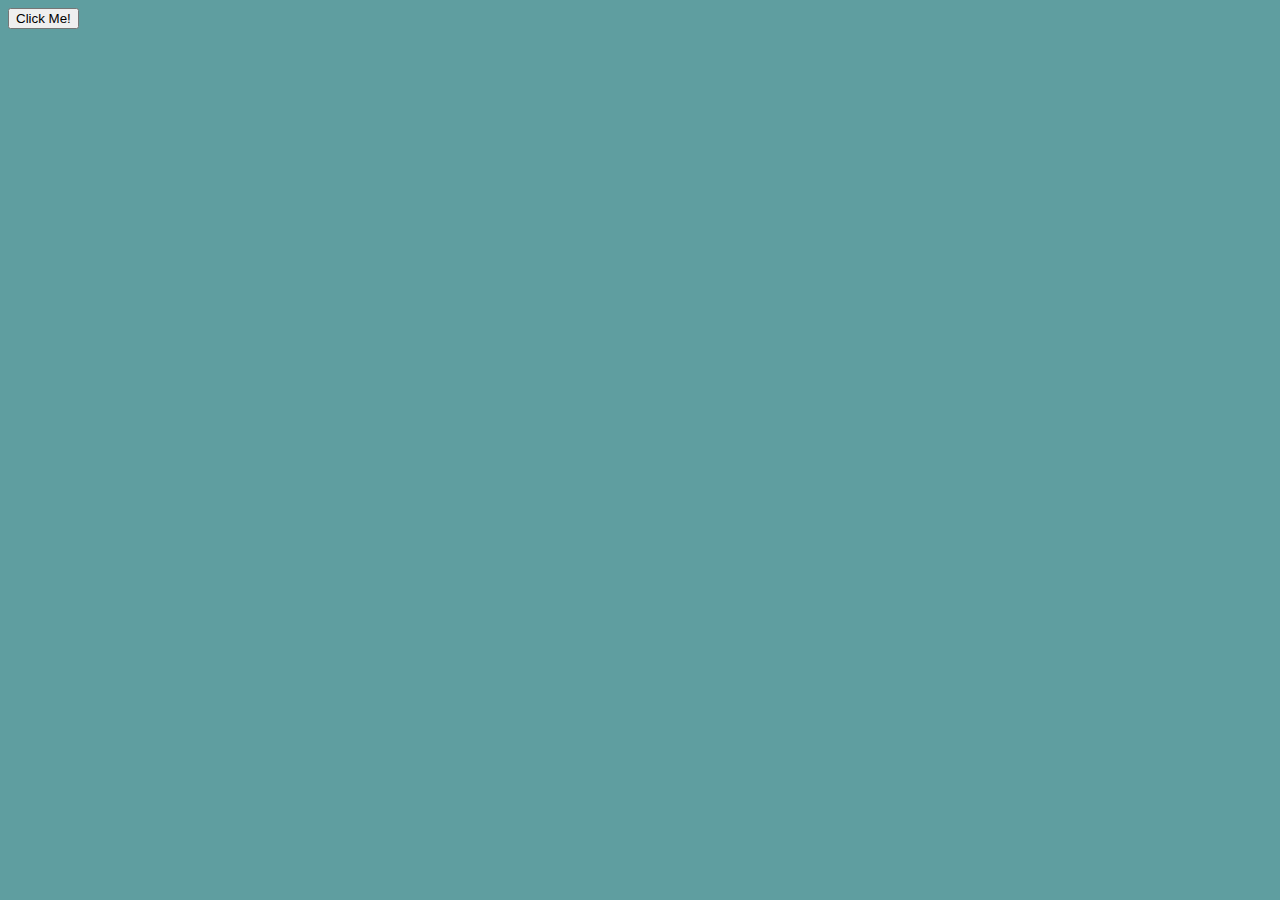
==== index.html @ 61f01c06 "update file structure" ====
<!DOCTYPE html>
<html>
  <head>
    <title>My Game</title>
    <link rel="stylesheet" type="text/css" href="styles/baseStyles.css" />
    <meta charset="utf-8" />
  </head>
  <body>
    <!-- Simple example for us to call our JavaScript functions -->
    <button onclick="someFunction(1234)">Click Me!</button>

    <script type="text/javascript" src="functions/BaseLogic.js"></script>
  </body>
</html>
---- styles/baseStyles.css ----
/* * This is just a placeholder for our base styles, each entity we have (depending on the game we make, should have its own
 * css file so that we can keep our code clean and organized and we don't have any conflicting css in the game.
*/
:root {
    background-color: cadetblue;
}
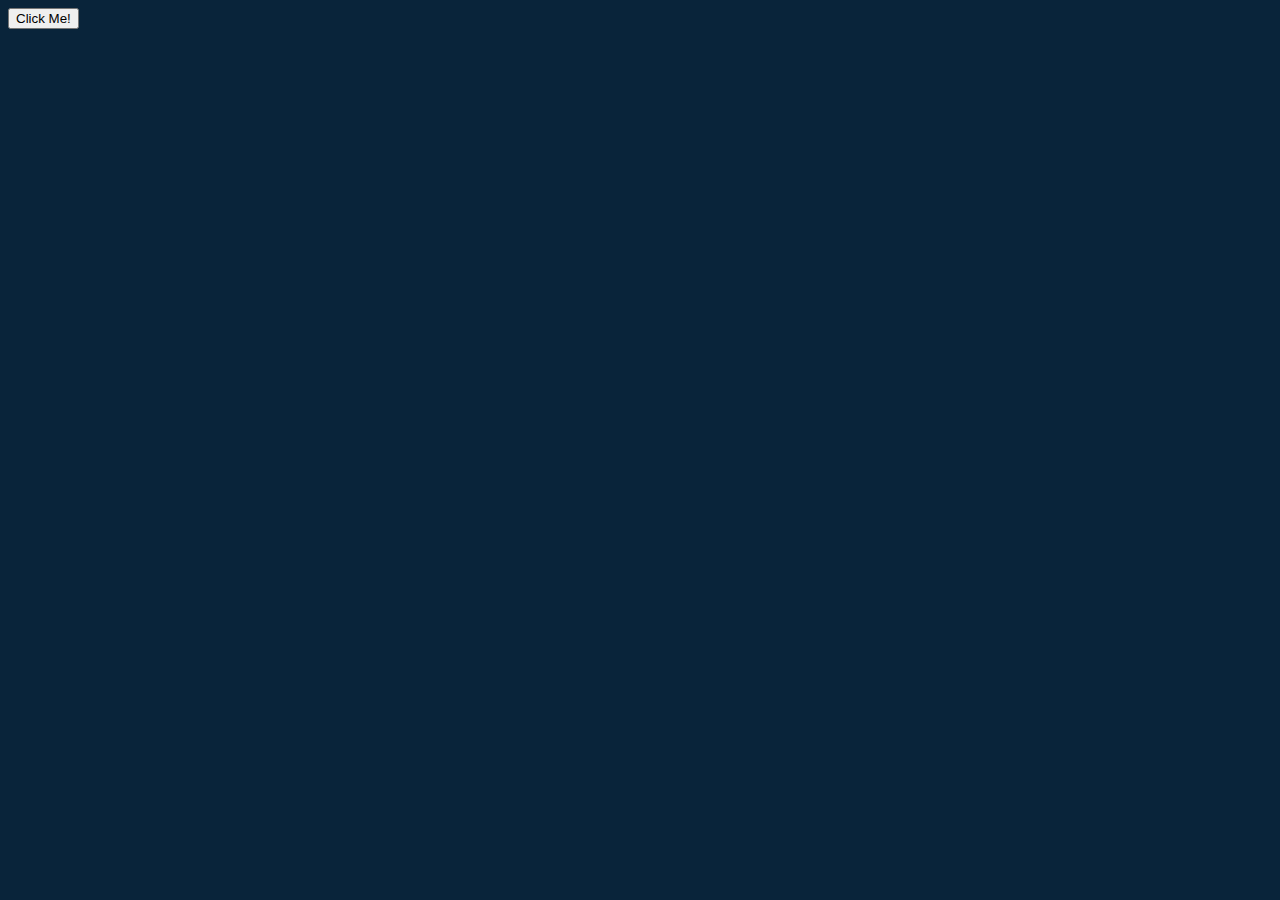
==== commit 711f56d9: "Commit to make branches" ====
--- a/index.html
+++ b/index.html
@@ -2,7 +2,7 @@
 <html>
   <head>
     <title>My Game</title>
-    <link rel="stylesheet" type="text/css" href="styles/baseStyles.css" />
+    <link rel="stylesheet" type="text/css" href="styles/base.css" />
     <meta charset="utf-8" />
   </head>
   <body>
--- a/styles/base.css
+++ b/styles/base.css
@@ -0,0 +1,7 @@
+/* * This is just a placeholder for our base styles, each entity we have (depending on the game we make, should have it's own
+ * css file so that we can keep our code clean and organized and we don't have any conflicting css in the game.
+ * */
+:root {
+    background-color: rgb(9, 36, 58);
+}
+
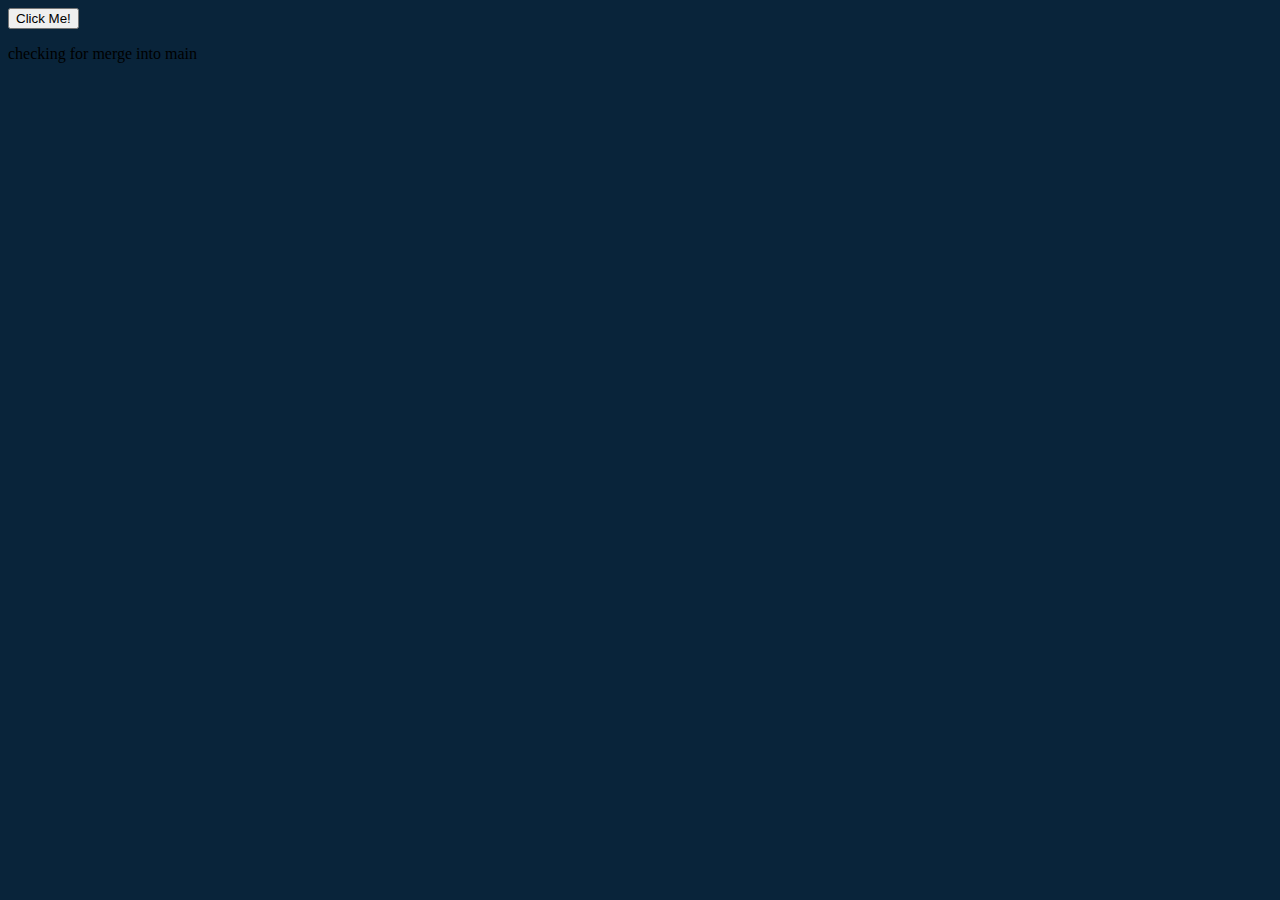
==== commit 7eaa4295: "test" ====
--- a/index.html
+++ b/index.html
@@ -10,5 +10,7 @@
     <button onclick="someFunction(1234)">Click Me!</button>
 
     <script type="text/javascript" src="functions/BaseLogic.js"></script>
+
+    <p>checking for merge into main</p>
   </body>
 </html>
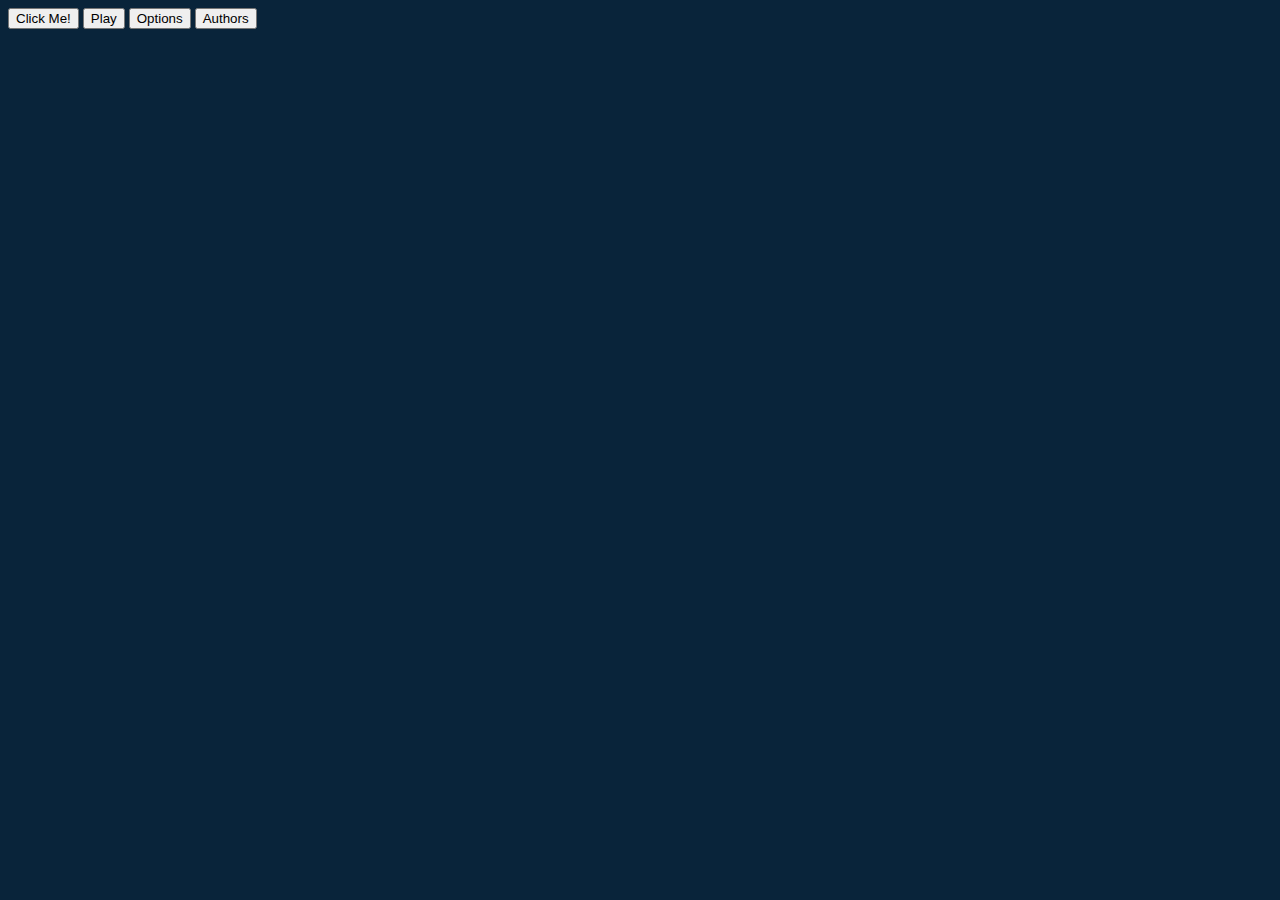
==== commit 087adc33: "setup for card styles and main buttons" ====
--- a/index.html
+++ b/index.html
@@ -5,12 +5,22 @@
     <link rel="stylesheet" type="text/css" href="styles/base.css" />
     <meta charset="utf-8" />
   </head>
-  <body>
     <!-- Simple example for us to call our JavaScript functions -->
-    <button onclick="someFunction(1234)">Click Me!</button>
+    <button onclick="someFunction(1234)" title="Click Me!">Click Me!</button>
+
+    <!-- Include a Play Button, Options Button, and Authors button-->
+    <button id="playButton" class="button" onclick="playGame()">Play</button>
+    <button
+      id="optionsButton"
+      class="button"
+      onclick="options()"
+    >Options</button>
+    <button
+      id="authorsButton"
+      class="button"
+      onclick="authors()"
+    >Authors</button>
 
     <script type="text/javascript" src="functions/BaseLogic.js"></script>
-
-    <p>checking for merge into main</p>
   </body>
 </html>
--- a/styles/base.css
+++ b/styles/base.css
@@ -1,3 +1,6 @@
+/* Import google fonts from the web to be used in our game */
+@import url('https://fonts.googleapis.com/css2?family=Open+Sans&display=swap');
+
 /* * This is just a placeholder for our base styles, each entity we have (depending on the game we make, should have it's own
  * css file so that we can keep our code clean and organized and we don't have any conflicting css in the game.
  * */
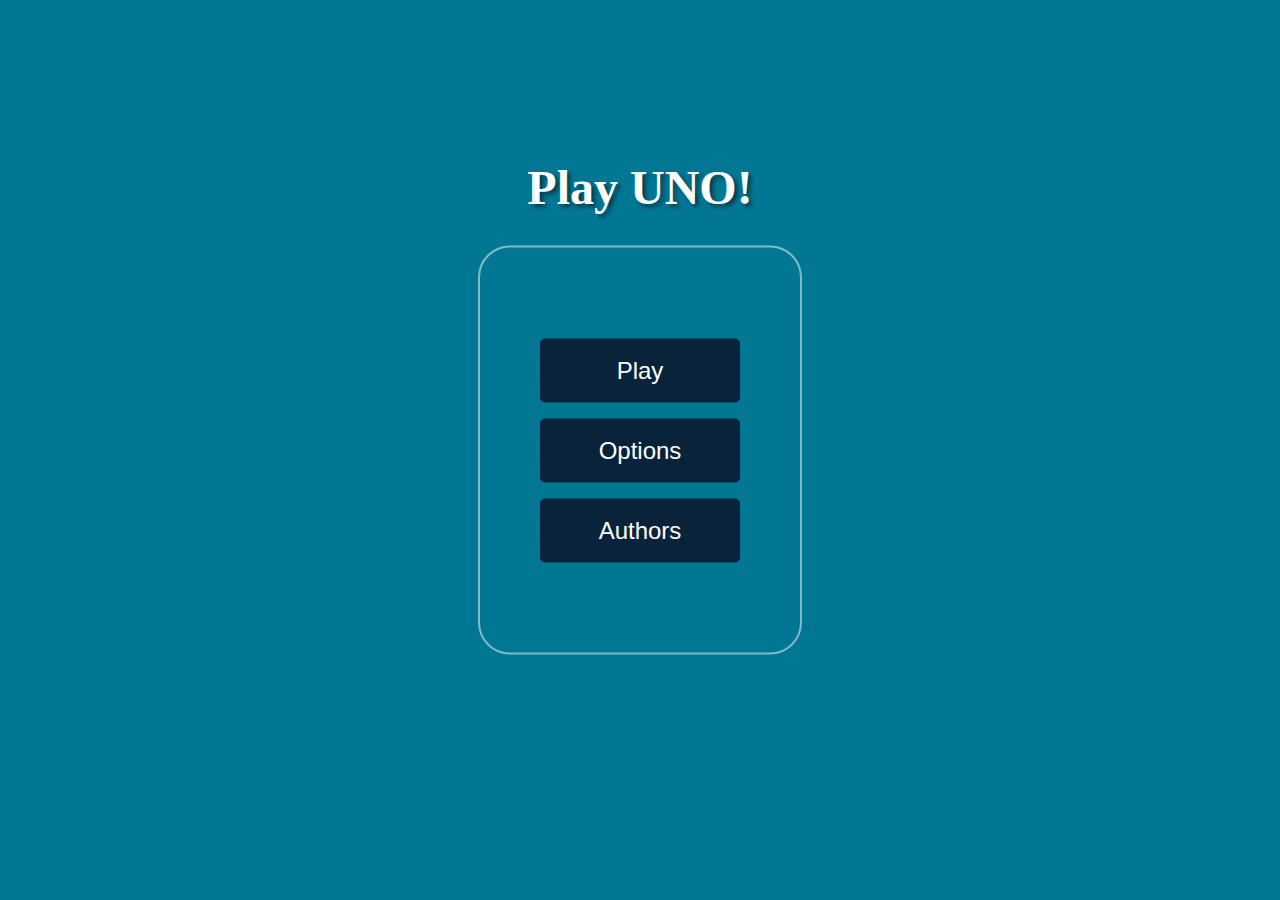
==== commit 852007a8: "added css for cards and layout for main page" ====
--- a/index.html
+++ b/index.html
@@ -1,15 +1,17 @@
 <!DOCTYPE html>
 <html>
   <head>
-    <title>My Game</title>
+    <title>Play UNO</title>
     <link rel="stylesheet" type="text/css" href="styles/base.css" />
     <meta charset="utf-8" />
   </head>
     <!-- Simple example for us to call our JavaScript functions -->
-    <button onclick="someFunction(1234)" title="Click Me!">Click Me!</button>
+    <!-- <button onclick="someFunction(1234)" title="Click Me!">Click Me!</button> -->
 
+    <h1>Play UNO!</h1>
+    <div class="container">
     <!-- Include a Play Button, Options Button, and Authors button-->
-    <button id="playButton" class="button" onclick="playGame()">Play</button>
+    <a href="uno.html"><button id="playButton" class="button">Play</button></a>
     <button
       id="optionsButton"
       class="button"
@@ -20,6 +22,7 @@
       class="button"
       onclick="authors()"
     >Authors</button>
+  </div>
 
     <script type="text/javascript" src="functions/BaseLogic.js"></script>
   </body>
--- a/styles/base.css
+++ b/styles/base.css
@@ -5,6 +5,51 @@
  * css file so that we can keep our code clean and organized and we don't have any conflicting css in the game.
  * */
 :root {
-    background-color: rgb(9, 36, 58);
+    background-color: rgb(1, 119, 148);
 }
 
+/* Setup the main page buttons to have a hover effect that transitions smoothly */
+.button {
+    background-color: rgb(9, 36, 58);
+    border: 2px solid rgb(9, 36, 58);
+    border-radius: 5px;
+    color: white;
+    font-size: 1.5em;
+    padding: 1rem;
+    margin: 0.5rem;
+    text-align: center;
+    text-decoration: none;
+    width: 200px;
+    transition: background-color 0.5s ease;
+}
+
+.button:hover {
+    background-color: rgb(27, 64, 94);
+    color: green;
+    cursor: pointer;
+}
+
+/* Center the buttons and add a border to the div */
+.container {
+    display: flex;
+    flex-direction: column;
+    justify-content: center;
+    align-items: center;
+    height: 45vh;
+    width: 25vw;
+    border: 2px solid rgba(255, 255, 255, 0.5);
+    border-radius: 2rem;
+    position: absolute;
+    top: 50%;
+    left: 50%;
+    transform: translate(-50%, -50%);
+}
+
+h1 {
+    font-size: 3em;
+    margin-top: 10rem;
+    color: white;
+    text-align: center;
+    text-shadow: 0.2rem 0.2rem 4px rgba(0, 0, 0, 0.5);
+}
+
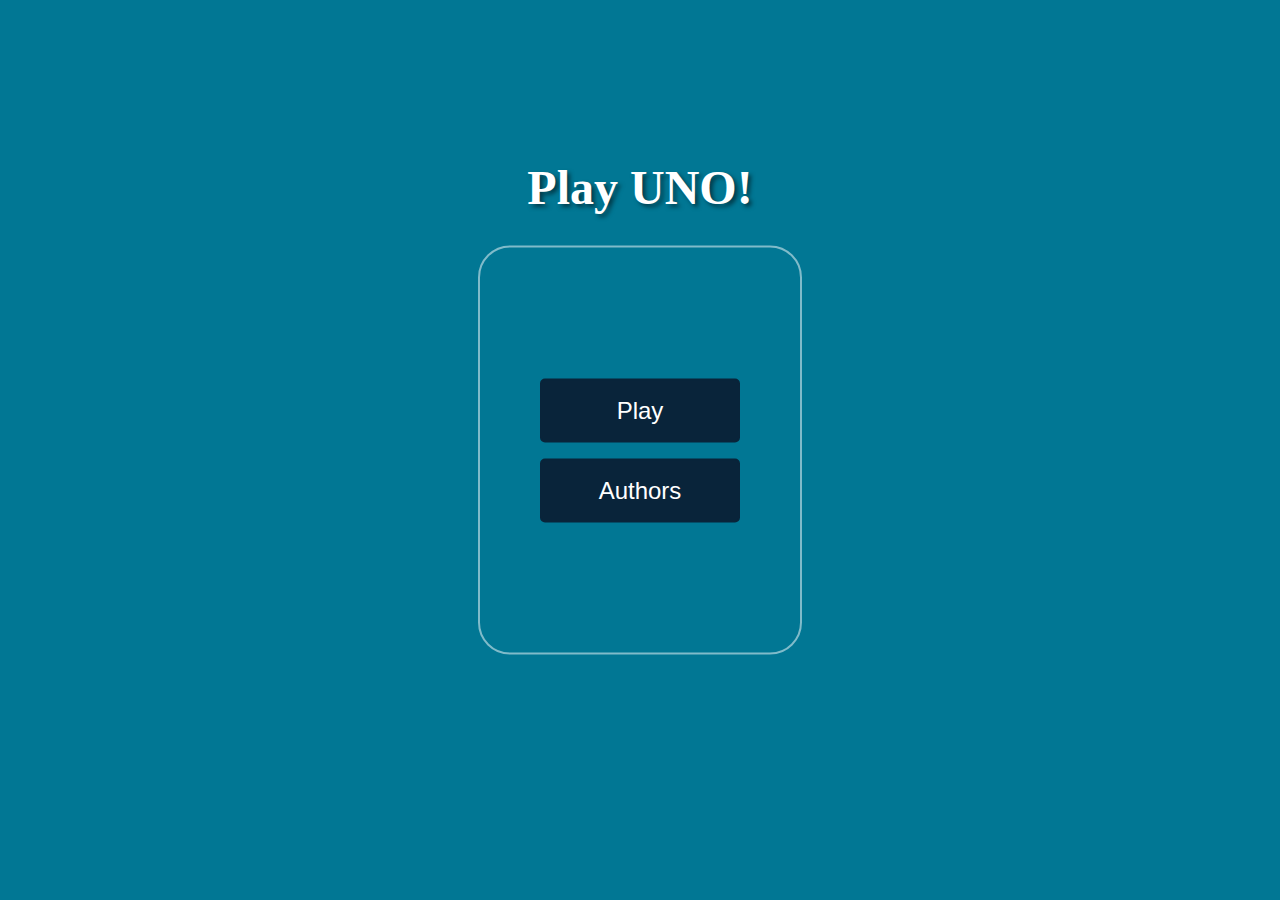
==== commit 8f228ec6: "WIP - might do SVG instead of CSS cards." ====
--- a/index.html
+++ b/index.html
@@ -12,16 +12,21 @@
     <div class="container">
     <!-- Include a Play Button, Options Button, and Authors button-->
     <a href="uno.html"><button id="playButton" class="button">Play</button></a>
-    <button
+    
+    <!-- <button
       id="optionsButton"
       class="button"
       onclick="options()"
-    >Options</button>
+    >
+    Options
+    </button> -->
     <button
       id="authorsButton"
       class="button"
       onclick="authors()"
-    >Authors</button>
+    >
+    Authors
+  </button>
   </div>
 
     <script type="text/javascript" src="functions/BaseLogic.js"></script>
